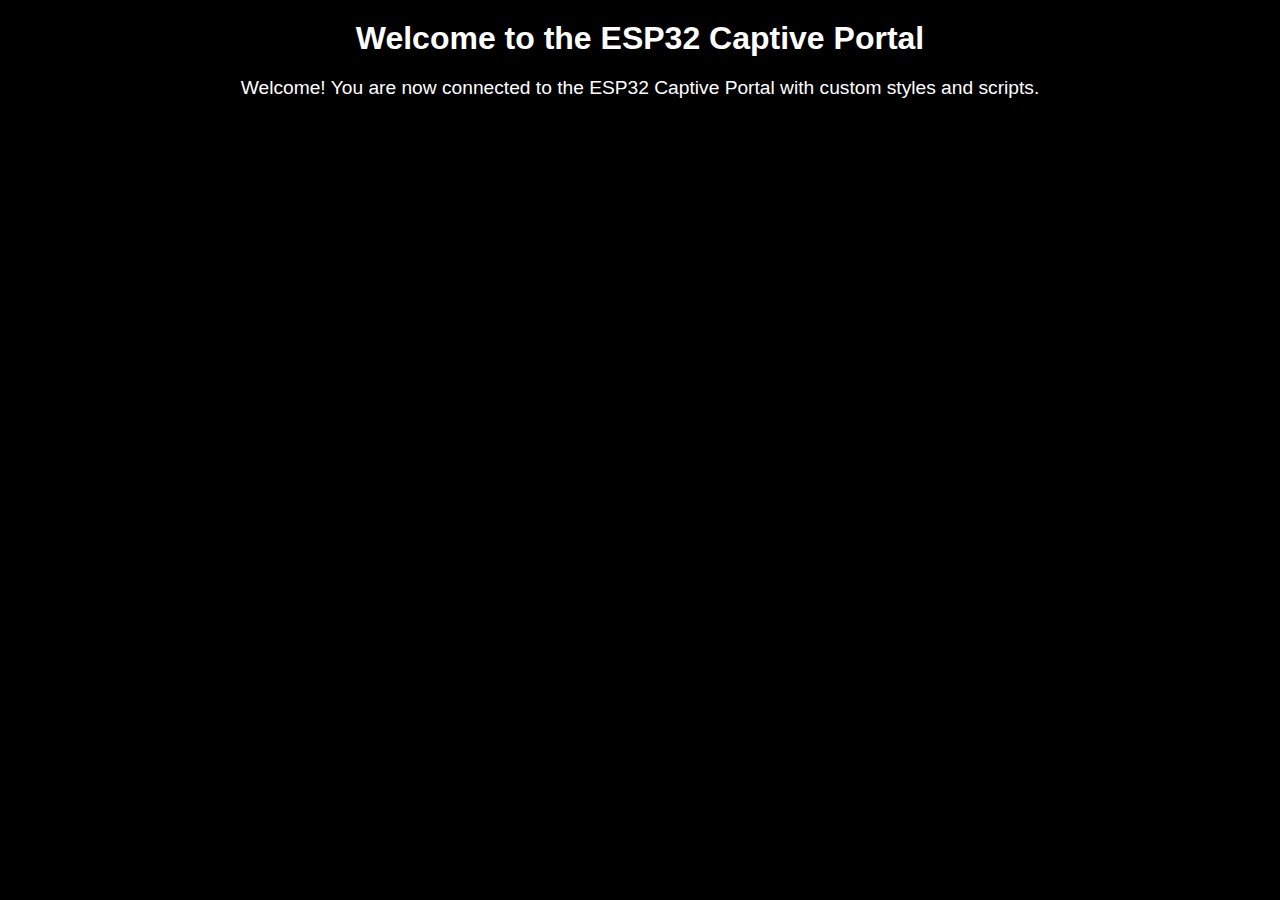
==== www/index.html @ 68584ea5 "Get HTTP server stable, and shutdown gracefully" ====
<!DOCTYPE html>
<html>
<head>
    <title>ESP32 Captive Portal</title>
    <link rel="stylesheet" type="text/css" href="styles.css">
</head>
<body>
    <h1>Welcome to the ESP32 Captive Portal</h1>
    <p>You are now connected to the captive portal. Enjoy!</p>
    <script src="script.js"></script>
</body>
</html>
---- www/styles.css ----
/* styles.css */
body {
    background-color: black; /* Set the background color to black */
    color: white; /* Set the text color to white */
    font-family: Arial, sans-serif; /* Use a clean, sans-serif font */
}

h1, p {
    text-align: center; /* Center the text */
    margin: 20px; /* Add some space around the text */
}

h1 {
    font-size: 2em; /* Increase the font size of the main heading */
}

p {
    font-size: 1.2em; /* Slightly increase the font size of paragraphs */
}
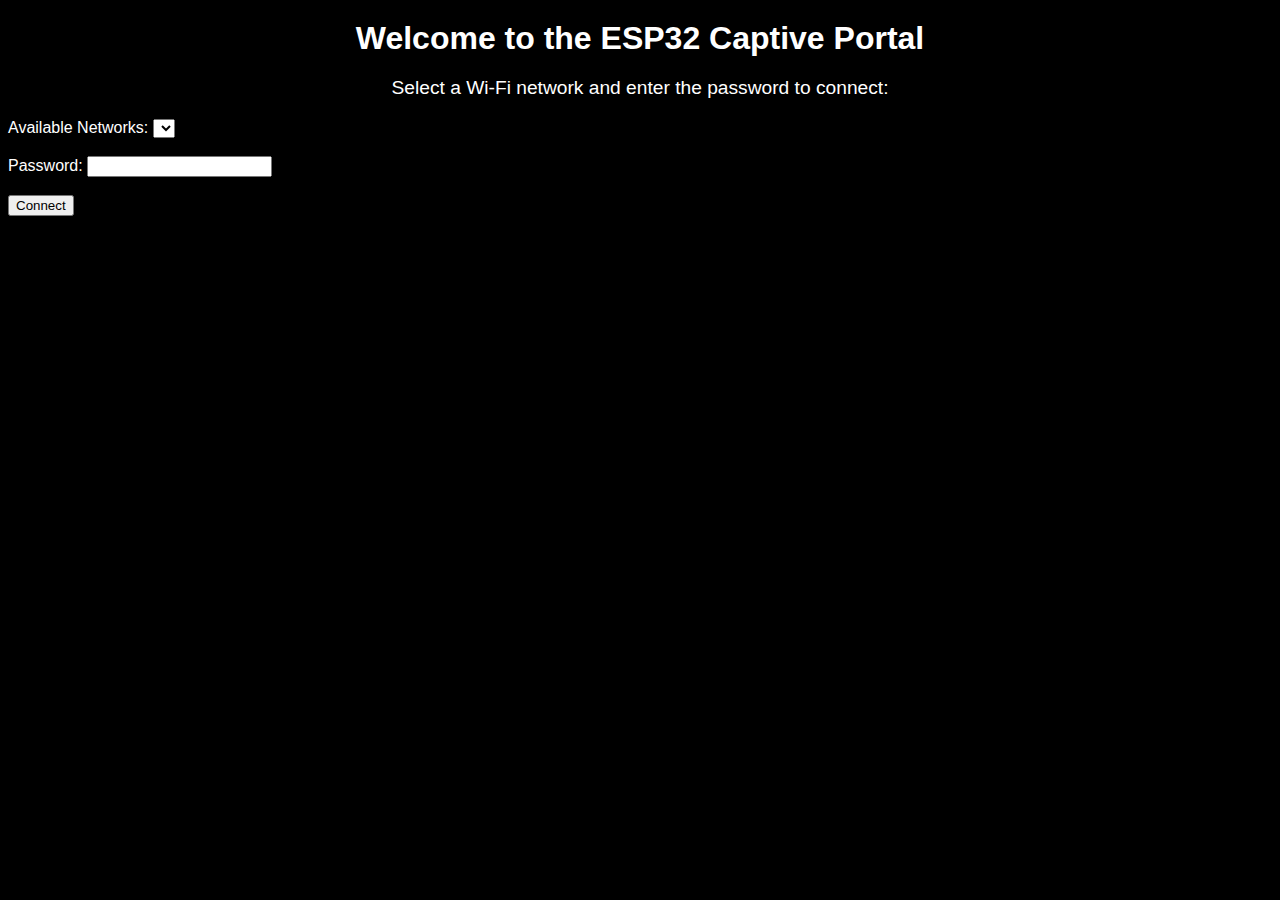
==== commit cae2e84f: "Minor cleanup" ====
--- a/www/index.html
+++ b/www/index.html
@@ -1,3 +1,4 @@
+
 <!DOCTYPE html>
 <html>
 <head>
@@ -6,7 +7,22 @@
 </head>
 <body>
     <h1>Welcome to the ESP32 Captive Portal</h1>
-    <p>You are now connected to the captive portal. Enjoy!</p>
+    <p>Select a Wi-Fi network and enter the password to connect:</p>
+
+    <form id="wifi-form">
+        <label for="networks">Available Networks:</label>
+        <select id="networks" name="networks">
+            <!-- Wi-Fi networks will be populated here by JavaScript -->
+        </select>
+        <br><br>
+        <label for="password">Password:</label>
+        <input type="password" id="password" name="password">
+        <br><br>
+        <button type="button" onclick="connectToWiFi()">Connect</button>
+    </form>
+
+    <div id="status"></div>
+
     <script src="script.js"></script>
 </body>
 </html>
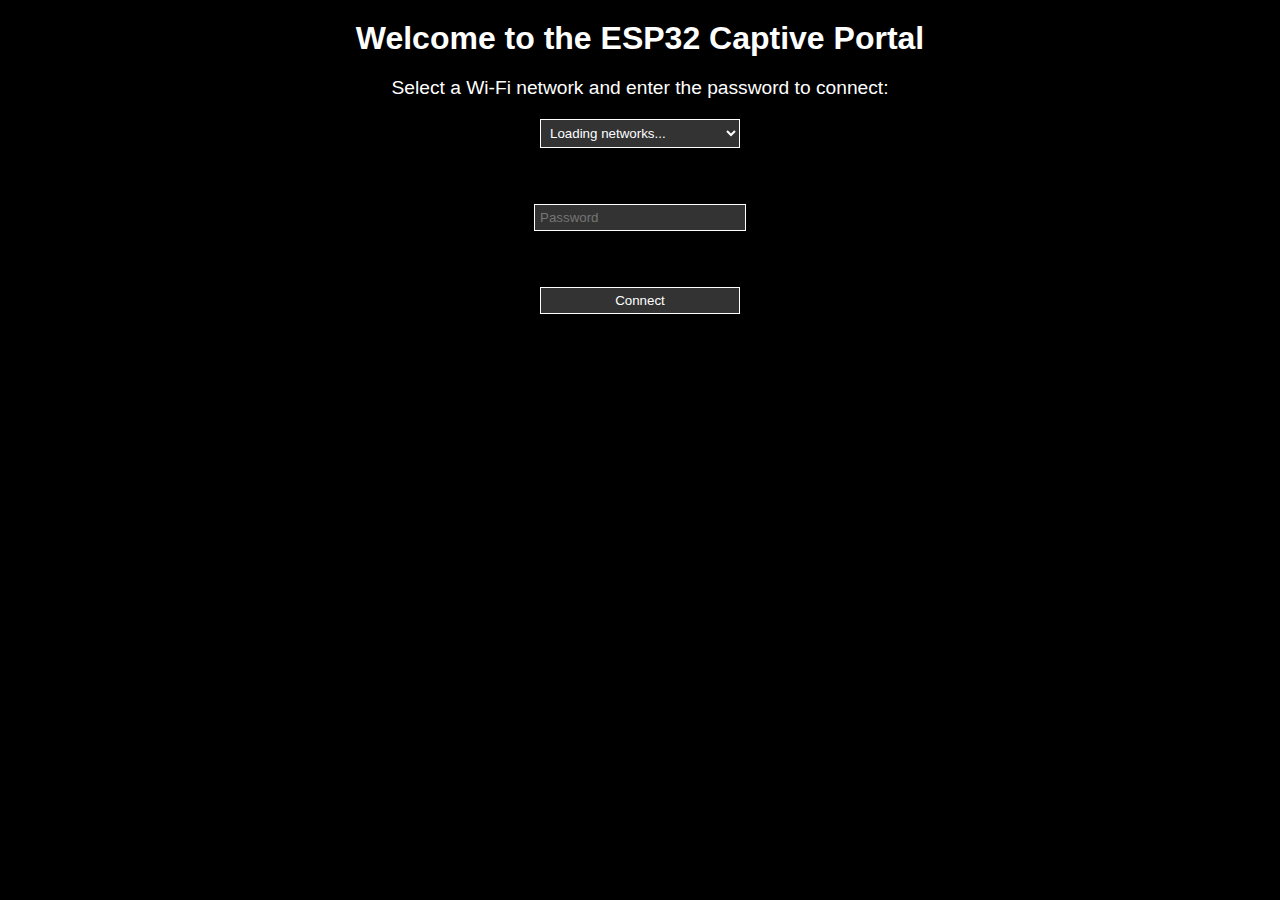
==== commit 06d7de9d: "Get CSS functional again" ====
--- a/www/index.html
+++ b/www/index.html
@@ -1,28 +1,25 @@
-
 <!DOCTYPE html>
-<html>
+<html lang="en">
 <head>
+    <meta charset="UTF-8">
+    <meta name="viewport" content="width=device-width, initial-scale=1.0">
     <title>ESP32 Captive Portal</title>
-    <link rel="stylesheet" type="text/css" href="styles.css">
+    <link rel="stylesheet" href="styles.css">
+    <style>
+        body { background-color: black !important; color: white !important; }
+    </style>
 </head>
-<body>
+<body style="background-color: black; color: white;">
     <h1>Welcome to the ESP32 Captive Portal</h1>
     <p>Select a Wi-Fi network and enter the password to connect:</p>
-
-    <form id="wifi-form">
-        <label for="networks">Available Networks:</label>
-        <select id="networks" name="networks">
-            <!-- Wi-Fi networks will be populated here by JavaScript -->
-        </select>
-        <br><br>
-        <label for="password">Password:</label>
-        <input type="password" id="password" name="password">
-        <br><br>
-        <button type="button" onclick="connectToWiFi()">Connect</button>
-    </form>
-
+    <select id="networks">
+        <option value="">Loading networks...</option>
+    </select>
+    <br><br>
+    <input type="password" id="password" placeholder="Password">
+    <br><br>
+    <button onclick="connectToWiFi()">Connect</button>
     <div id="status"></div>
-
     <script src="script.js"></script>
 </body>
 </html>
--- a/www/styles.css
+++ b/www/styles.css
@@ -1,19 +1,37 @@
-/* styles.css */
 body {
-    background-color: black; /* Set the background color to black */
-    color: white; /* Set the text color to white */
-    font-family: Arial, sans-serif; /* Use a clean, sans-serif font */
+    background-color: black !important;
+    color: white !important;
+    font-family: Arial, sans-serif;
+}
+
+h1, p, select, input, button, #status {
+    color: white !important;
 }
 
 h1, p {
-    text-align: center; /* Center the text */
-    margin: 20px; /* Add some space around the text */
+    text-align: center;
+    margin: 20px;
 }
 
 h1 {
-    font-size: 2em; /* Increase the font size of the main heading */
+    font-size: 2em;
 }
 
 p {
-    font-size: 1.2em; /* Slightly increase the font size of paragraphs */
+    font-size: 1.2em;
 }
+
+select, input, button {
+    display: block;
+    margin: 10px auto;
+    padding: 5px;
+    width: 200px;
+    background-color: #333 !important;
+    border: 1px solid white;
+}
+
+#status {
+    text-align: center;
+    margin-top: 20px;
+    font-weight: bold;
+}
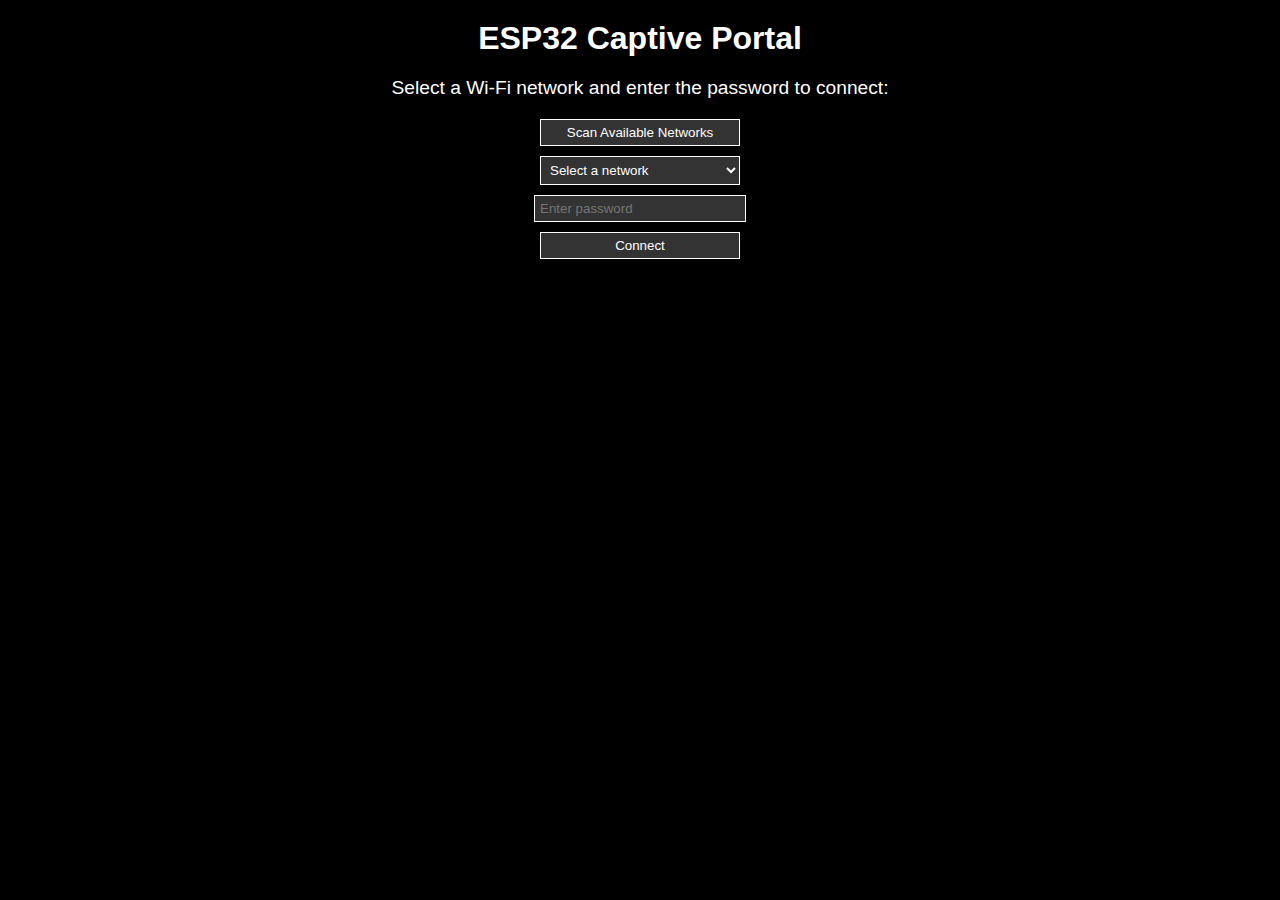
==== commit 3e1f5c0b: "More reliable access to the portal page from both the AP and the Station addresses. Still some incon" ====
--- a/www/index.html
+++ b/www/index.html
@@ -5,21 +5,20 @@
     <meta name="viewport" content="width=device-width, initial-scale=1.0">
     <title>ESP32 Captive Portal</title>
     <link rel="stylesheet" href="styles.css">
-    <style>
-        body { background-color: black !important; color: white !important; }
-    </style>
 </head>
-<body style="background-color: black; color: white;">
-    <h1>Welcome to the ESP32 Captive Portal</h1>
+<body>
+    <h1>ESP32 Captive Portal</h1>
     <p>Select a Wi-Fi network and enter the password to connect:</p>
+    
+    <button id="scanBtn">Scan Available Networks</button>
     <select id="networks">
-        <option value="">Loading networks...</option>
+        <option value="">Select a network</option>
     </select>
-    <br><br>
-    <input type="password" id="password" placeholder="Password">
-    <br><br>
-    <button onclick="connectToWiFi()">Connect</button>
+    <input type="password" id="password" placeholder="Enter password">
+    <button id="connectBtn">Connect</button>
+    
     <div id="status"></div>
+    
     <script src="script.js"></script>
 </body>
 </html>
